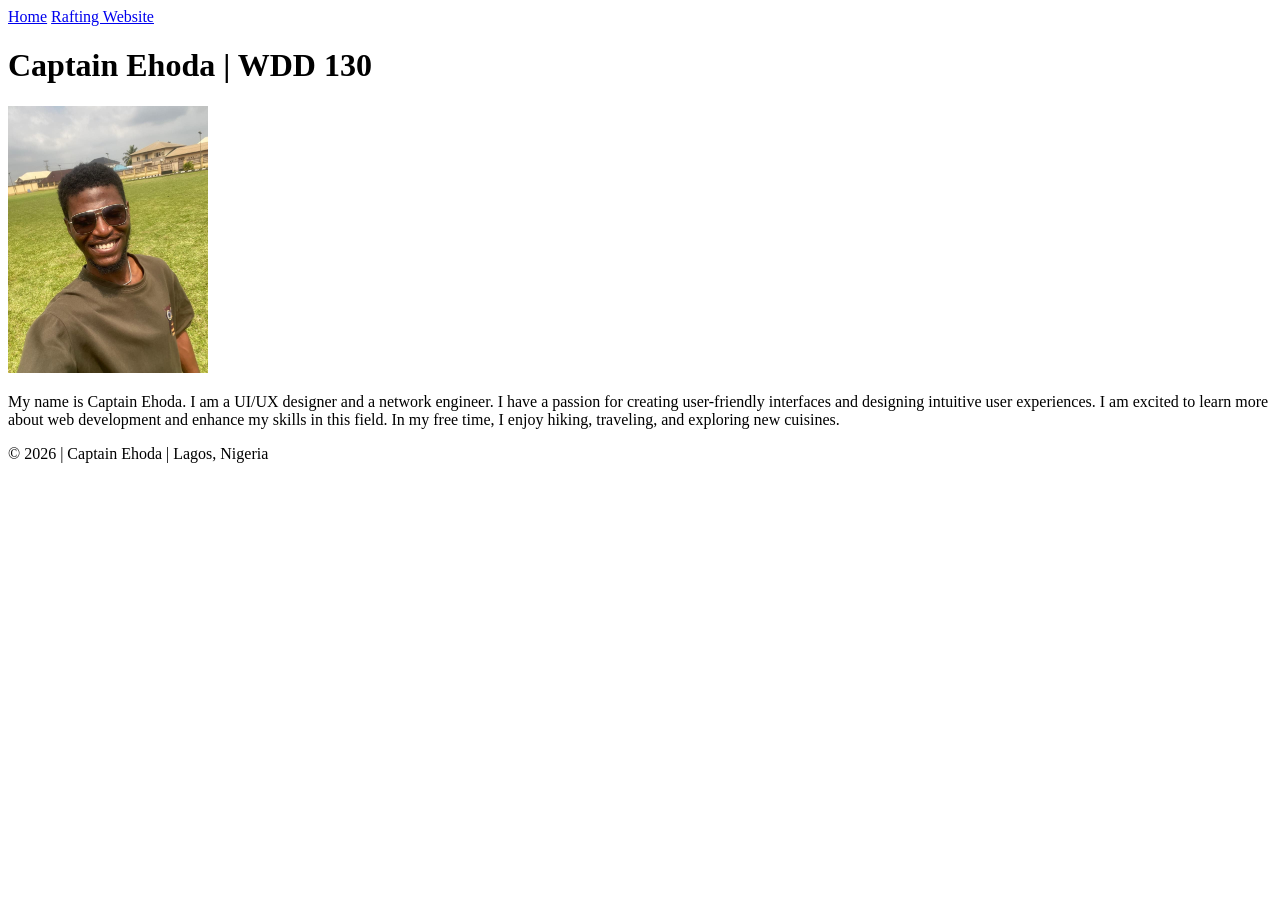
==== index.html @ a58ec9a9 "Page Audit Corrections" ====
<!DOCTYPE html>
<html lang="en">
<head>
    <meta charset="UTF-8">
    <meta name="viewport" content="width=device-width, initial-scale=1.0">
    <title>Captain Ehoda | WDD 130</title>
</head>
<body>
    <header>
        <nav>
            <a href="#">Home</a>
            <a href="wwr/">Rafting Website</a>
        </nav>
    </header>
    <main>
        <h1>Captain Ehoda | WDD 130</h1>
        <img src="images/profile.jpg" alt="Picture of Captain Ehoda" width="200">
        <p>My name is Captain Ehoda. I am a UI/UX designer and a network engineer. I have a passion for creating user-friendly interfaces and designing intuitive user experiences. I am excited to learn more about web development and enhance my skills in this field. In my free time, I enjoy hiking, traveling, and exploring new cuisines.</p>
    </main>
    <footer>
        <p>&copy; 2026 | Captain Ehoda | Lagos, Nigeria</p>
    </footer>
</body>
</html>
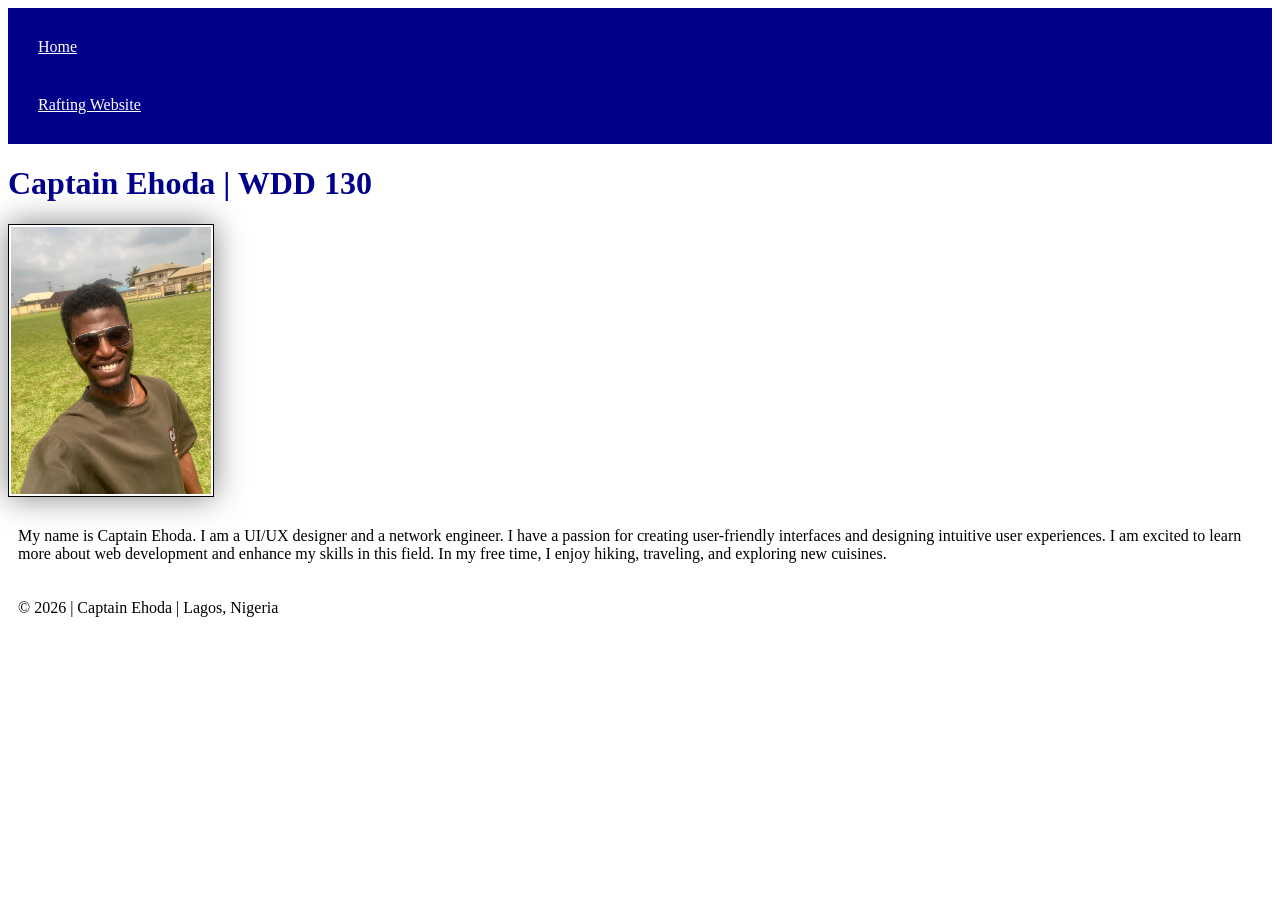
==== commit b3717433: "Added CSS to Index" ====
--- a/index.html
+++ b/index.html
@@ -1,10 +1,13 @@
 <!DOCTYPE html>
 <html lang="en">
+
 <head>
     <meta charset="UTF-8">
     <meta name="viewport" content="width=device-width, initial-scale=1.0">
     <title>Captain Ehoda | WDD 130</title>
+    <link rel="stylesheet" href="styles/styles.css">
 </head>
+
 <body>
     <header>
         <nav>
@@ -15,10 +18,14 @@
     <main>
         <h1>Captain Ehoda | WDD 130</h1>
         <img src="images/profile.jpg" alt="Picture of Captain Ehoda" width="200">
-        <p>My name is Captain Ehoda. I am a UI/UX designer and a network engineer. I have a passion for creating user-friendly interfaces and designing intuitive user experiences. I am excited to learn more about web development and enhance my skills in this field. In my free time, I enjoy hiking, traveling, and exploring new cuisines.</p>
+        <p>My name is Captain Ehoda. I am a UI/UX designer and a network engineer. I have a passion
+            for creating user-friendly interfaces and designing intuitive user experiences. I am
+            excited to learn more about web development and enhance my skills in this field. In my
+            free time, I enjoy hiking, traveling, and exploring new cuisines.</p>
     </main>
     <footer>
         <p>&copy; 2026 | Captain Ehoda | Lagos, Nigeria</p>
     </footer>
 </body>
+
 </html>
--- a/styles/styles.css
+++ b/styles/styles.css
@@ -0,0 +1,26 @@
+nav {
+    background-color: darkblue;
+    padding: 10px;
+}
+
+nav a {
+    color: white;
+    display: block;
+    padding: 20px;
+}
+
+h1 {
+    color: darkblue;
+}
+
+img {
+    width: 159;
+    height: auto;
+    border: 1px solid black;
+    padding: 2px;
+    box-shadow: 0 0 30px gray;
+}
+
+p {
+    padding: 10px;
+}
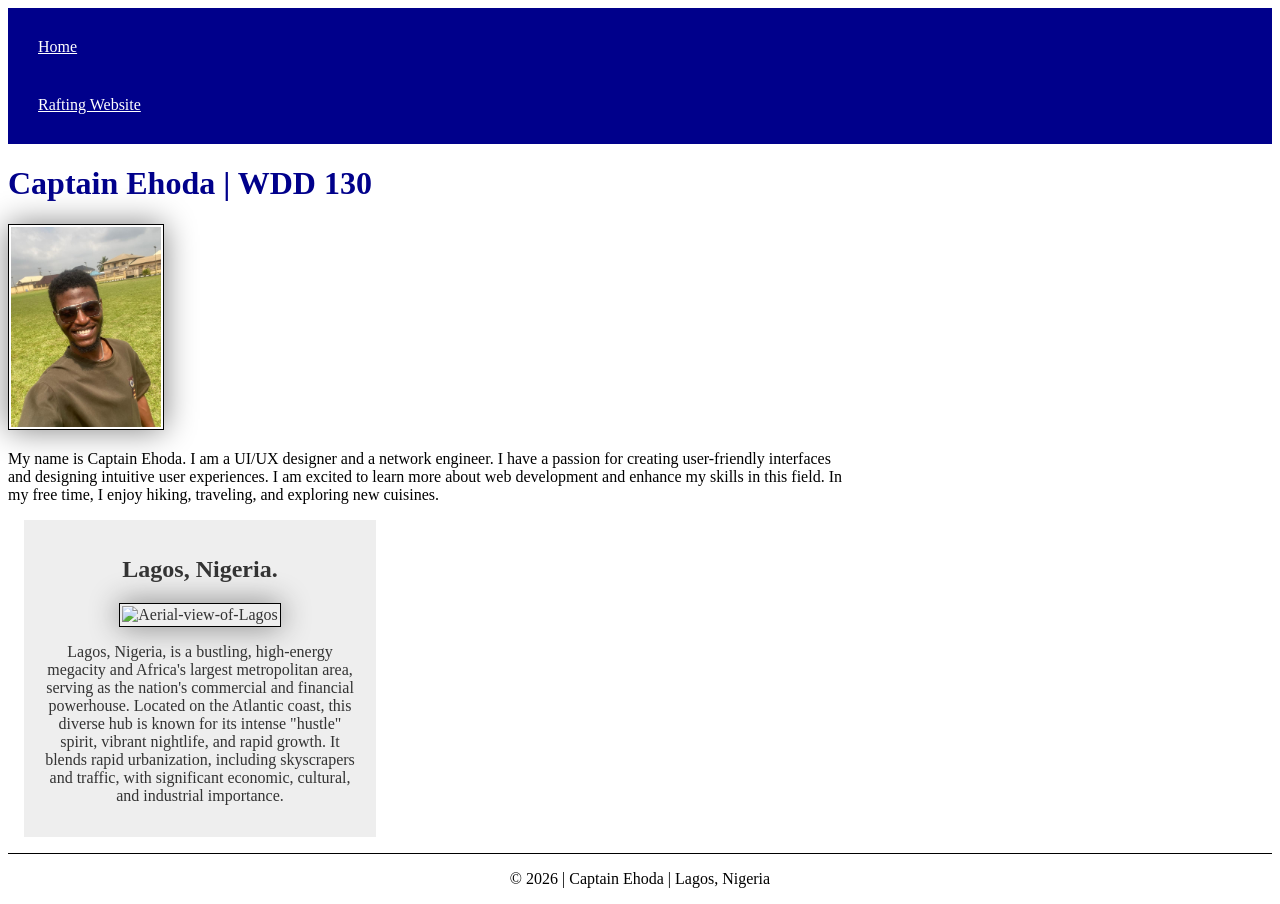
==== commit a1796596: "Index update week 2" ====
--- a/index.html
+++ b/index.html
@@ -6,6 +6,8 @@
     <meta name="viewport" content="width=device-width, initial-scale=1.0">
     <title>Captain Ehoda | WDD 130</title>
     <link rel="stylesheet" href="styles/styles.css">
+    <meta name="description" content="Captain's WDD130 homepage">
+    <meta name="author" content="Captain Ehoda">
 </head>
 
 <body>
@@ -23,6 +25,21 @@
             excited to learn more about web development and enhance my skills in this field. In my
             free time, I enjoy hiking, traveling, and exploring new cuisines.</p>
     </main>
+    <aside>
+        <h2>Lagos, Nigeria.</h2>
+        <img
+          src="https://upload.wikimedia.org/wikipedia/commons/thumb/2/27/Lagos_Nigeria_City_View_Climate_change.jpg/330px-Lagos_Nigeria_City_View_Climate_change.jpg"
+          alt="Aerial-view-of-Lagos">
+        <p>Lagos, Nigeria, is a bustling, high-energy megacity and Africa's largest metropolitan
+            area, serving
+            as the nation's commercial and financial powerhouse. Located on the Atlantic coast, this
+            diverse hub
+            is known for its intense "hustle" spirit, vibrant nightlife, and rapid growth. It blends
+            rapid
+            urbanization, including skyscrapers and traffic, with significant economic, cultural,
+            and industrial
+            importance.</p>
+    </aside>
     <footer>
         <p>&copy; 2026 | Captain Ehoda | Lagos, Nigeria</p>
     </footer>
--- a/styles/styles.css
+++ b/styles/styles.css
@@ -9,12 +9,36 @@
     padding: 20px;
 }
 
+main {
+    max-width: 840px;
+}
+
+main img {
+    width: 150px;
+    height: auto;
+}
+
+aside {
+    width: 20rem;
+    margin: 1rem;
+    border: 1px solid rgb(0, 0, 0 / 0.2);
+    padding: 1rem;
+    background-color: #eee;
+    color: #333;
+    text-align: center;
+}
+
+aside img {
+    width: 200px;
+    height: auto;
+}
+
 h1 {
     color: darkblue;
 }
 
 img {
-    width: 159;
+    width: 150px;
     height: auto;
     border: 1px solid black;
     padding: 2px;
@@ -22,5 +46,11 @@
 }
 
 p {
-    padding: 10px;
+    padding: 0;
+}
+
+footer {
+    margin-top: 15px;
+    border-top: 1px solid #000;
+    text-align: center;
 }
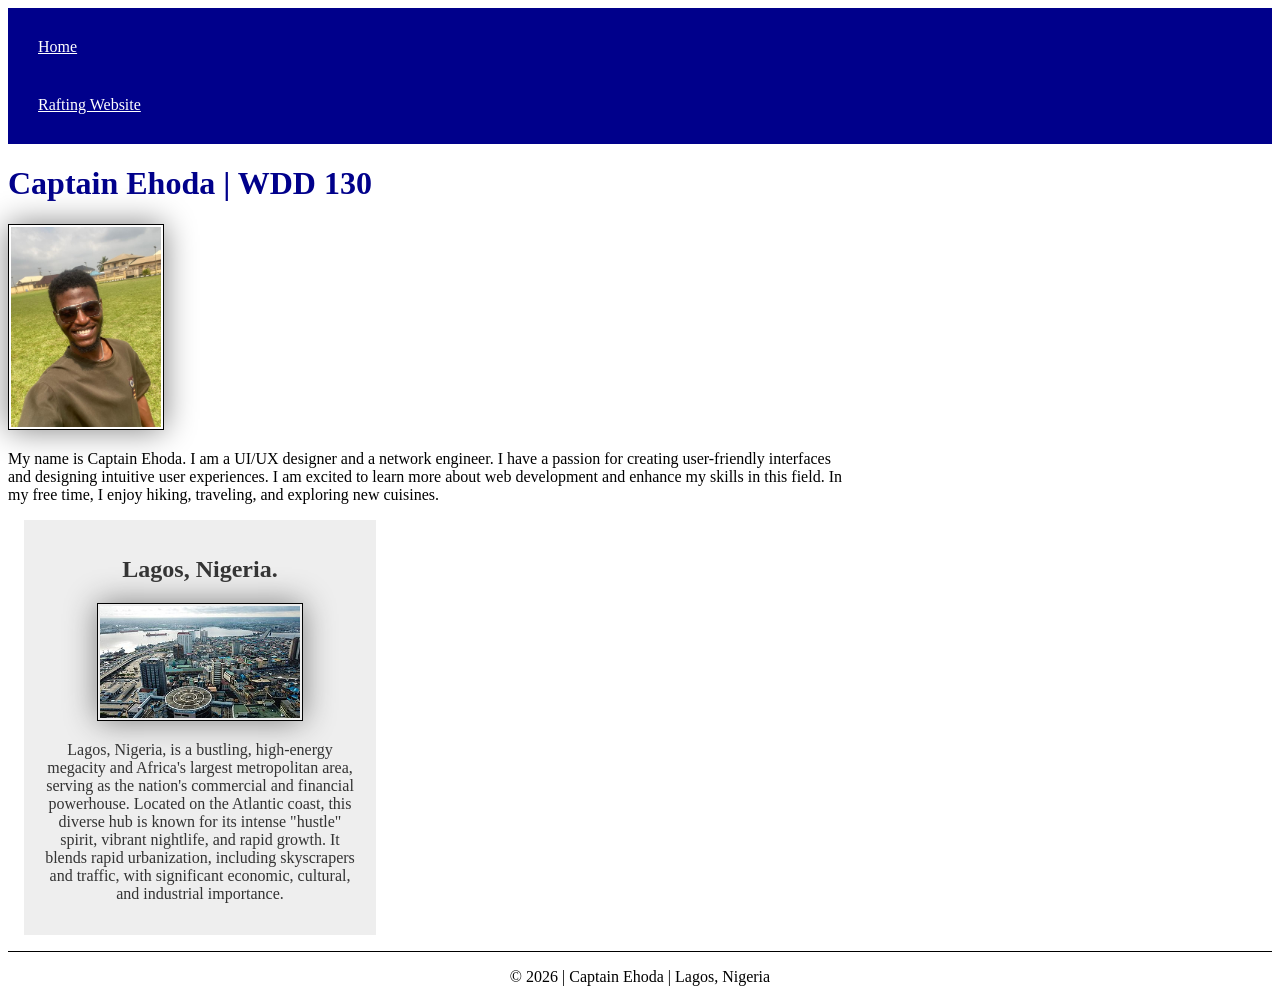
==== commit c0d5ffce: "Updated Index" ====
--- a/index.html
+++ b/index.html
@@ -6,7 +6,8 @@
     <meta name="viewport" content="width=device-width, initial-scale=1.0">
     <title>Captain Ehoda | WDD 130</title>
     <link rel="stylesheet" href="styles/styles.css">
-    <meta name="description" content="Captain's WDD130 homepage">
+    <meta name="description"
+      content="Captain's personal WDD130 homepage showcasing web development projects, learning progress, and resources created while studying web design and development.">
     <meta name="author" content="Captain Ehoda">
 </head>
 
@@ -27,9 +28,7 @@
     </main>
     <aside>
         <h2>Lagos, Nigeria.</h2>
-        <img
-          src="https://upload.wikimedia.org/wikipedia/commons/thumb/2/27/Lagos_Nigeria_City_View_Climate_change.jpg/330px-Lagos_Nigeria_City_View_Climate_change.jpg"
-          alt="Aerial-view-of-Lagos">
+        <img src="images/Lagos-Nigeria-City-View.jpg" alt="Aerial-view-of-Lagos">
         <p>Lagos, Nigeria, is a bustling, high-energy megacity and Africa's largest metropolitan
             area, serving
             as the nation's commercial and financial powerhouse. Located on the Atlantic coast, this
--- a/styles/styles.css
+++ b/styles/styles.css
@@ -16,6 +16,9 @@
 main img {
     width: 150px;
     height: auto;
+    border: 1px solid black;
+    padding: 2px;
+    box-shadow: 0 0 30px gray;
 }
 
 aside {
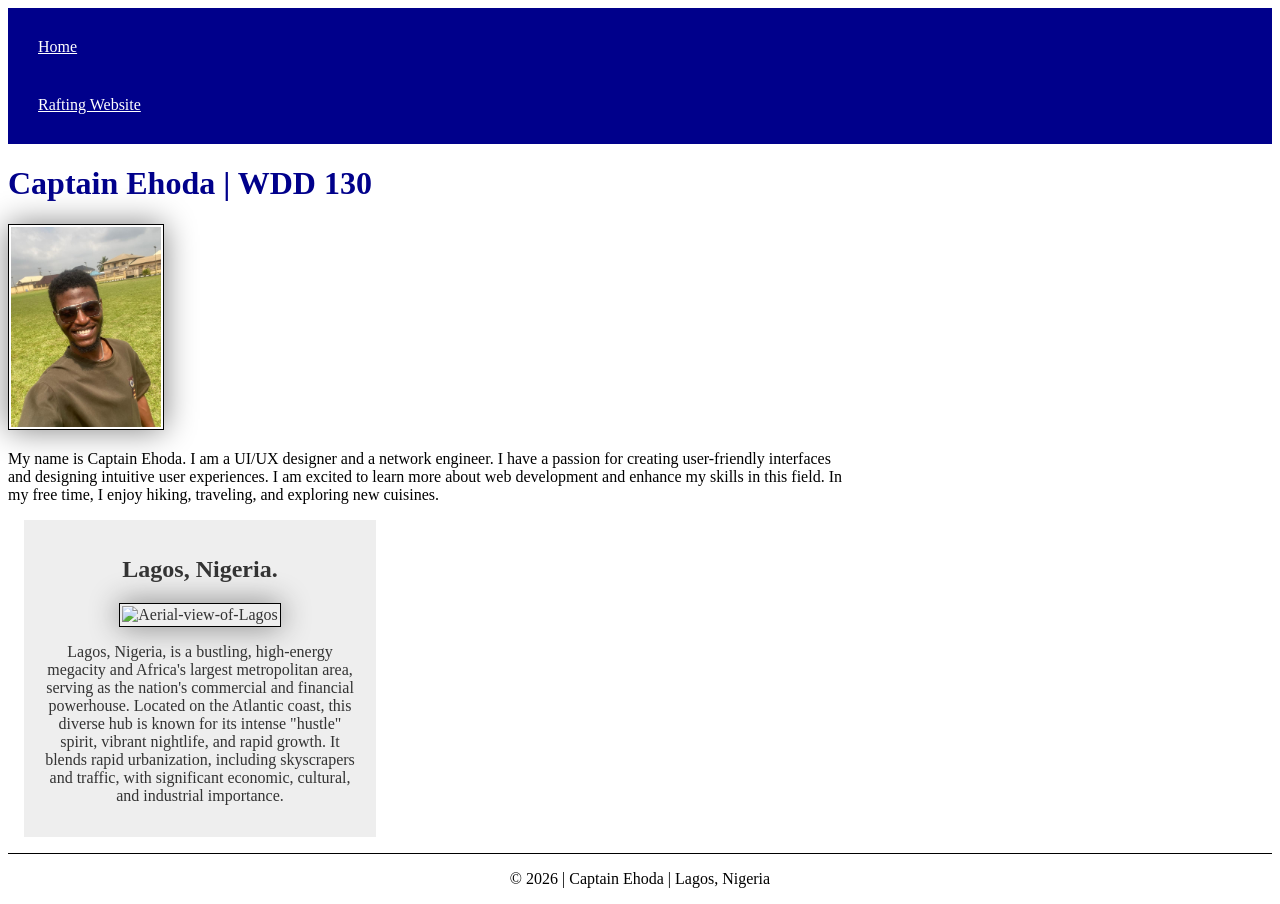
==== commit 53c5a8a7: "Lagos Picture corrected" ====
--- a/index.html
+++ b/index.html
@@ -28,7 +28,7 @@
     </main>
     <aside>
         <h2>Lagos, Nigeria.</h2>
-        <img src="images/Lagos-Nigeria-City-View.jpg" alt="Aerial-view-of-Lagos">
+        <img src="images/lagos-nigeria-city-view.jpg" alt="Aerial-view-of-Lagos">
         <p>Lagos, Nigeria, is a bustling, high-energy megacity and Africa's largest metropolitan
             area, serving
             as the nation's commercial and financial powerhouse. Located on the Atlantic coast, this
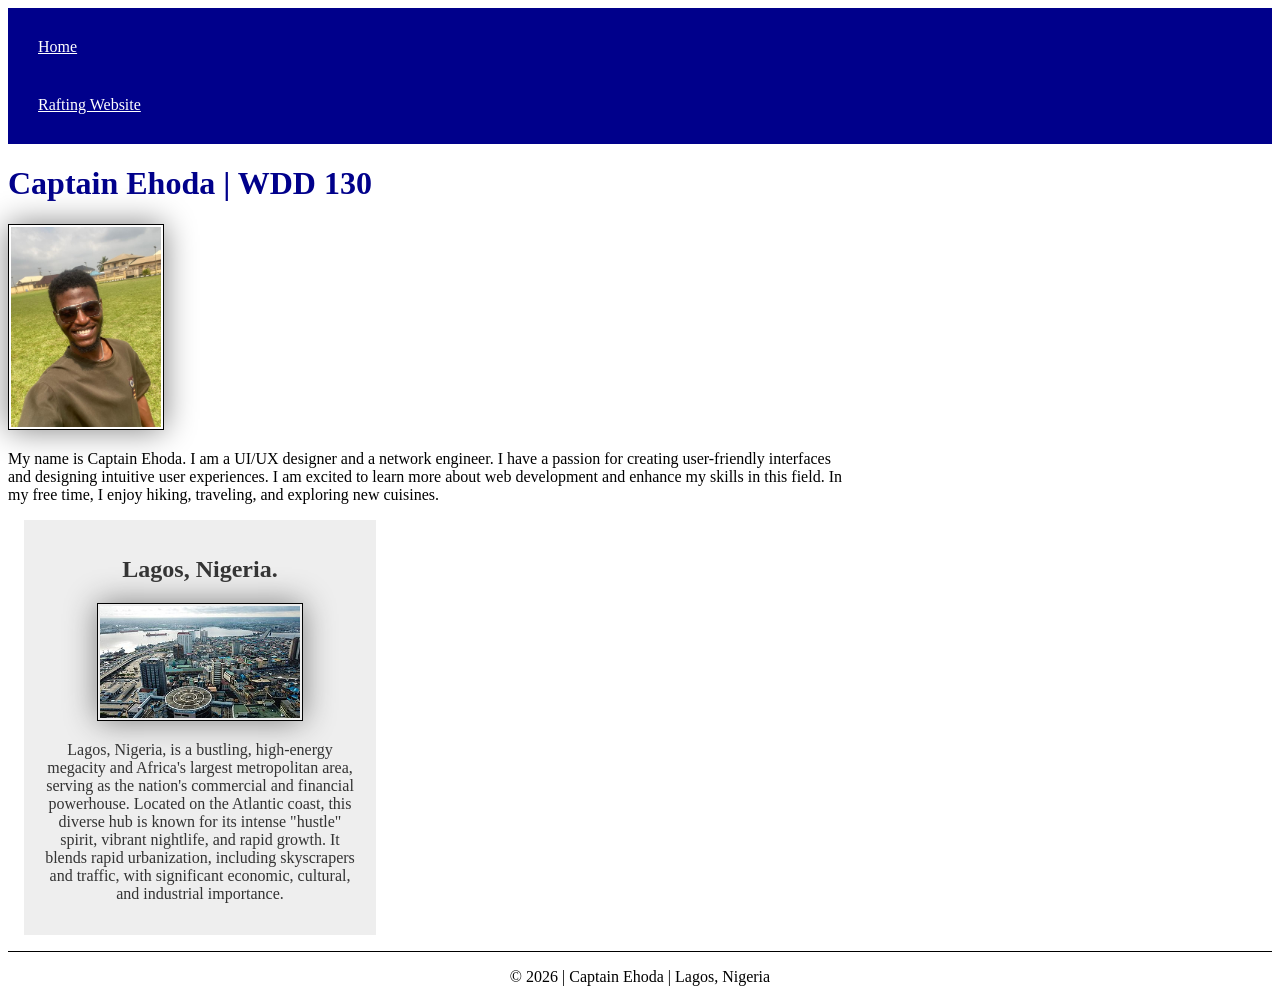
==== commit 1d777c36: "Fixed Lagos image" ====
--- a/index.html
+++ b/index.html
@@ -28,7 +28,7 @@
     </main>
     <aside>
         <h2>Lagos, Nigeria.</h2>
-        <img src="images/lagos-nigeria-city-view.jpg" alt="Aerial-view-of-Lagos">
+        <img src="images/lagos-nigeria-aerial-view.jpg" alt="Aerial-view-of-Lagos">
         <p>Lagos, Nigeria, is a bustling, high-energy megacity and Africa's largest metropolitan
             area, serving
             as the nation's commercial and financial powerhouse. Located on the Atlantic coast, this
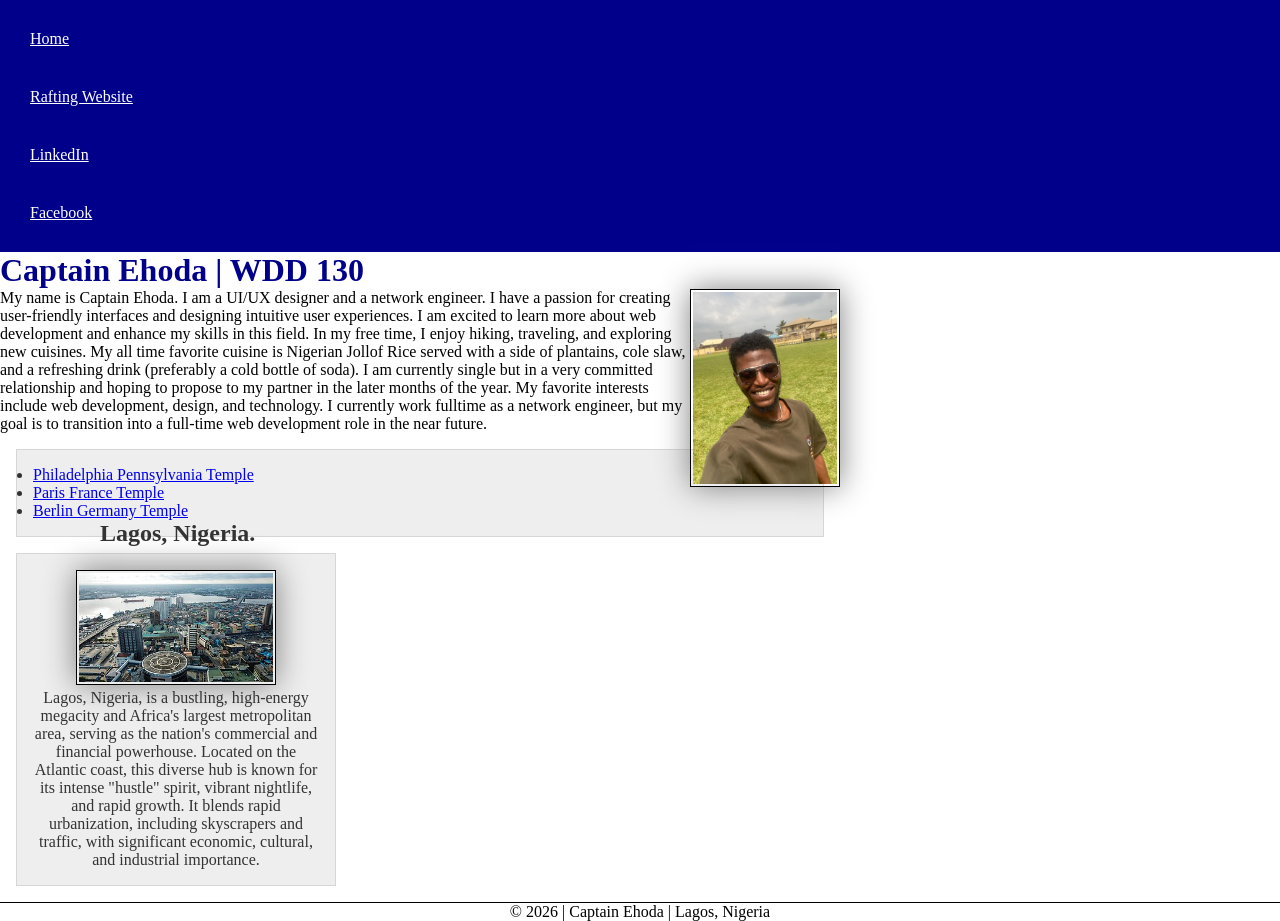
==== commit a2389ecb: "Index update" ====
--- a/index.html
+++ b/index.html
@@ -16,17 +16,25 @@
         <nav>
             <a href="#">Home</a>
             <a href="wwr/">Rafting Website</a>
+            <a href="https://www.linkedin.com/in/captainehoda/">LinkedIn</a>
+            <a href="https://www.facebook.com">Facebook</a>
         </nav>
     </header>
     <main>
         <h1>Captain Ehoda | WDD 130</h1>
         <img src="images/profile.jpg" alt="Picture of Captain Ehoda" width="200">
         <p>My name is Captain Ehoda. I am a UI/UX designer and a network engineer. I have a passion
-            for creating user-friendly interfaces and designing intuitive user experiences. I am
-            excited to learn more about web development and enhance my skills in this field. In my
-            free time, I enjoy hiking, traveling, and exploring new cuisines.</p>
+        for creating user-friendly interfaces and designing intuitive user experiences. I am
+        excited to learn more about web development and enhance my skills in this field. In my
+        free time, I enjoy hiking, traveling, and exploring new cuisines. My all time favorite
+        cuisine is Nigerian Jollof Rice served with a side of plantains, cole slaw, and a refreshing drink (preferably a cold bottle of soda). I am currently single but in a very committed relationship and hoping to propose to my partner in the later months of the year. My favorite interests include web development, design, and technology. I currently work fulltime as a network engineer, but my goal is to transition into a full-time web development role in the near future.</p>
+        <ul class="box">
+            <li><a href="https://www.churchofjesuschrist.org/temples/details/philadelphia-pennsylvania-temple" target="_blank">Philadelphia Pennsylvania Temple</a></li>
+            <li><a href="https://www.churchofjesuschrist.org/temples/details/paris-france-temple" target="_blank">Paris France Temple</a></li>
+            <li><a href="https://www.churchofjesuschrist.org/temples/details/lima-peru-los-olivos-temple" target="_blank">Berlin Germany Temple</a></li>
+        </ul>
     </main>
-    <aside>
+    <aside class="box">
         <h2>Lagos, Nigeria.</h2>
         <img src="images/lagos-nigeria-aerial-view.jpg" alt="Aerial-view-of-Lagos">
         <p>Lagos, Nigeria, is a bustling, high-energy megacity and Africa's largest metropolitan
--- a/styles/styles.css
+++ b/styles/styles.css
@@ -1,10 +1,24 @@
+:root{
+    --primary-color: darkblue;
+    --secondary-color: white;
+    --image-width: 150px;
+    --box-shadow: 0 0 30px gray;
+    --border: 1px solid black;
+}
+
+* {
+  margin: 0;
+  padding: 0;
+  box-sizing: border-box;
+}
+
 nav {
-    background-color: darkblue;
+    background-color: var(--primary-color);
     padding: 10px;
 }
 
 nav a {
-    color: white;
+    color: var(--secondary-color);
     display: block;
     padding: 20px;
 }
@@ -14,20 +28,17 @@
 }
 
 main img {
-    width: 150px;
+    float: right;
+    width: var(--image-width);
     height: auto;
-    border: 1px solid black;
+    border: var(--border);
     padding: 2px;
-    box-shadow: 0 0 30px gray;
+    box-shadow: var(--box-shadow);
 }
 
 aside {
     width: 20rem;
-    margin: 1rem;
-    border: 1px solid rgb(0, 0, 0 / 0.2);
-    padding: 1rem;
-    background-color: #eee;
-    color: #333;
+    border: var(--border);
     text-align: center;
 }
 
@@ -36,16 +47,22 @@
     height: auto;
 }
 
+aside h2 {
+  position: absolute;
+  top: 520px;
+  left: 100px;
+}
+
 h1 {
-    color: darkblue;
+    color: var(--primary-color);
 }
 
 img {
-    width: 150px;
+    width: var(--image-width);
     height: auto;
-    border: 1px solid black;
+    border: var(--border);
     padding: 2px;
-    box-shadow: 0 0 30px gray;
+    box-shadow: var(--box-shadow);
 }
 
 p {
@@ -54,6 +71,17 @@
 
 footer {
     margin-top: 15px;
-    border-top: 1px solid #000;
+    border-top: var(--border);
     text-align: center;
-}+}
+
+/* Class Selectors */
+
+.box {
+  margin: 1rem;
+  border: 1px solid rgb(0 0 0 / 10%);
+  padding: 1rem;
+  background-color: #eee;
+  color: #333;
+}
+
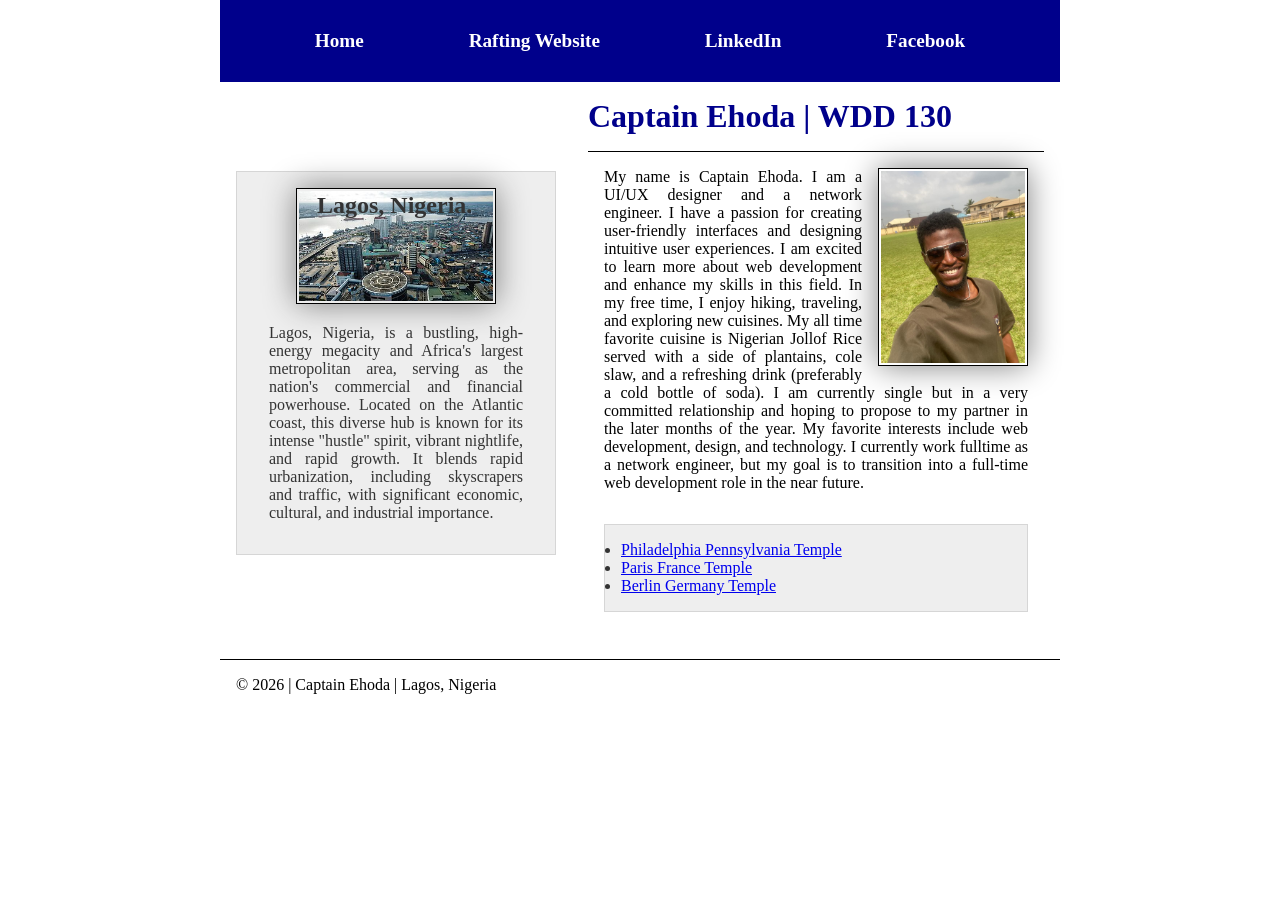
==== commit a102424a: "Week 4 task" ====
--- a/index.html
+++ b/index.html
@@ -20,33 +20,49 @@
             <a href="https://www.facebook.com">Facebook</a>
         </nav>
     </header>
-    <main>
-        <h1>Captain Ehoda | WDD 130</h1>
-        <img src="images/profile.jpg" alt="Picture of Captain Ehoda" width="200">
-        <p>My name is Captain Ehoda. I am a UI/UX designer and a network engineer. I have a passion
-        for creating user-friendly interfaces and designing intuitive user experiences. I am
-        excited to learn more about web development and enhance my skills in this field. In my
-        free time, I enjoy hiking, traveling, and exploring new cuisines. My all time favorite
-        cuisine is Nigerian Jollof Rice served with a side of plantains, cole slaw, and a refreshing drink (preferably a cold bottle of soda). I am currently single but in a very committed relationship and hoping to propose to my partner in the later months of the year. My favorite interests include web development, design, and technology. I currently work fulltime as a network engineer, but my goal is to transition into a full-time web development role in the near future.</p>
-        <ul class="box">
-            <li><a href="https://www.churchofjesuschrist.org/temples/details/philadelphia-pennsylvania-temple" target="_blank">Philadelphia Pennsylvania Temple</a></li>
-            <li><a href="https://www.churchofjesuschrist.org/temples/details/paris-france-temple" target="_blank">Paris France Temple</a></li>
-            <li><a href="https://www.churchofjesuschrist.org/temples/details/lima-peru-los-olivos-temple" target="_blank">Berlin Germany Temple</a></li>
-        </ul>
-    </main>
-    <aside class="box">
-        <h2>Lagos, Nigeria.</h2>
-        <img src="images/lagos-nigeria-aerial-view.jpg" alt="Aerial-view-of-Lagos">
-        <p>Lagos, Nigeria, is a bustling, high-energy megacity and Africa's largest metropolitan
-            area, serving
-            as the nation's commercial and financial powerhouse. Located on the Atlantic coast, this
-            diverse hub
-            is known for its intense "hustle" spirit, vibrant nightlife, and rapid growth. It blends
-            rapid
-            urbanization, including skyscrapers and traffic, with significant economic, cultural,
-            and industrial
-            importance.</p>
-    </aside>
+    <div class="grid">
+        <main>
+            <h1>Captain Ehoda | WDD 130</h1>
+            <img src="images/profile.jpg" alt="Picture of Captain Ehoda" width="200">
+            <p>My name is Captain Ehoda. I am a UI/UX designer and a network engineer. I have a
+                passion
+                for creating user-friendly interfaces and designing intuitive user experiences. I am
+                excited to learn more about web development and enhance my skills in this field. In
+                my
+                free time, I enjoy hiking, traveling, and exploring new cuisines. My all time
+                favorite
+                cuisine is Nigerian Jollof Rice served with a side of plantains, cole slaw, and a
+                refreshing drink (preferably a cold bottle of soda). I am currently single but in a
+                very committed relationship and hoping to propose to my partner in the later months
+                of the year. My favorite interests include web development, design, and technology.
+                I currently work fulltime as a network engineer, but my goal is to transition into a
+                full-time web development role in the near future.</p>
+            <ul class="box">
+                <li><a href="https://www.churchofjesuschrist.org/temples/details/philadelphia-pennsylvania-temple"
+                      target="_blank">Philadelphia Pennsylvania Temple</a></li>
+                <li><a href="https://www.churchofjesuschrist.org/temples/details/paris-france-temple"
+                      target="_blank">Paris France Temple</a></li>
+                <li><a href="https://www.churchofjesuschrist.org/temples/details/lima-peru-los-olivos-temple"
+                      target="_blank">Berlin Germany Temple</a></li>
+            </ul>
+        </main>
+        <aside class="box">
+            <h2>Lagos, Nigeria.</h2>
+            <img src="images/lagos-nigeria-aerial-view.jpg" alt="Aerial-view-of-Lagos">
+            <p>Lagos, Nigeria, is a bustling, high-energy megacity and Africa's largest metropolitan
+                area, serving
+                as the nation's commercial and financial powerhouse. Located on the Atlantic coast,
+                this
+                diverse hub
+                is known for its intense "hustle" spirit, vibrant nightlife, and rapid growth. It
+                blends
+                rapid
+                urbanization, including skyscrapers and traffic, with significant economic,
+                cultural,
+                and industrial
+                importance.</p>
+        </aside>
+    </div>
     <footer>
         <p>&copy; 2026 | Captain Ehoda | Lagos, Nigeria</p>
     </footer>
--- a/styles/styles.css
+++ b/styles/styles.css
@@ -1,4 +1,4 @@
-:root{
+:root {
     --primary-color: darkblue;
     --secondary-color: white;
     --image-width: 150px;
@@ -7,24 +7,44 @@
 }
 
 * {
-  margin: 0;
-  padding: 0;
-  box-sizing: border-box;
+    margin: 0;
+    padding: 0;
+    box-sizing: border-box;
+}
+
+header,
+.grid,
+footer {
+    max-width: 840px;
+    margin: 0 auto;
+}
+
+.grid {
+    display: grid;
+    align-items: center;
 }
 
 nav {
     background-color: var(--primary-color);
     padding: 10px;
+    display: flex;
+    justify-content: space-evenly;
+    align-items: center;
 }
 
 nav a {
     color: var(--secondary-color);
     display: block;
     padding: 20px;
+    text-decoration: none;
+    font-size: 1.2rem;
+    font-weight: 700;
 }
 
 main {
     max-width: 840px;
+    grid-column: 2/3;
+    margin: 1rem;
 }
 
 main img {
@@ -33,6 +53,7 @@
     height: auto;
     border: var(--border);
     padding: 2px;
+    margin: 1rem;
     box-shadow: var(--box-shadow);
 }
 
@@ -40,6 +61,9 @@
     width: 20rem;
     border: var(--border);
     text-align: center;
+    grid-row: 1/2;
+    grid-column: 1/2;
+    position: relative;
 }
 
 aside img {
@@ -48,13 +72,15 @@
 }
 
 aside h2 {
-  position: absolute;
-  top: 520px;
-  left: 100px;
+    position: absolute;
+    top: 20px;
+    left: 80px;
 }
 
 h1 {
     color: var(--primary-color);
+    border-bottom: var(--border);
+    padding-bottom: 1rem;
 }
 
 img {
@@ -66,7 +92,8 @@
 }
 
 p {
-    padding: 0;
+    padding: 1rem;
+    text-align: justify;
 }
 
 footer {
@@ -78,10 +105,9 @@
 /* Class Selectors */
 
 .box {
-  margin: 1rem;
-  border: 1px solid rgb(0 0 0 / 10%);
-  padding: 1rem;
-  background-color: #eee;
-  color: #333;
-}
-
+    margin: 1rem;
+    border: 1px solid rgb(0 0 0 / 10%);
+    padding: 1rem;
+    background-color: #eee;
+    color: #333;
+}
